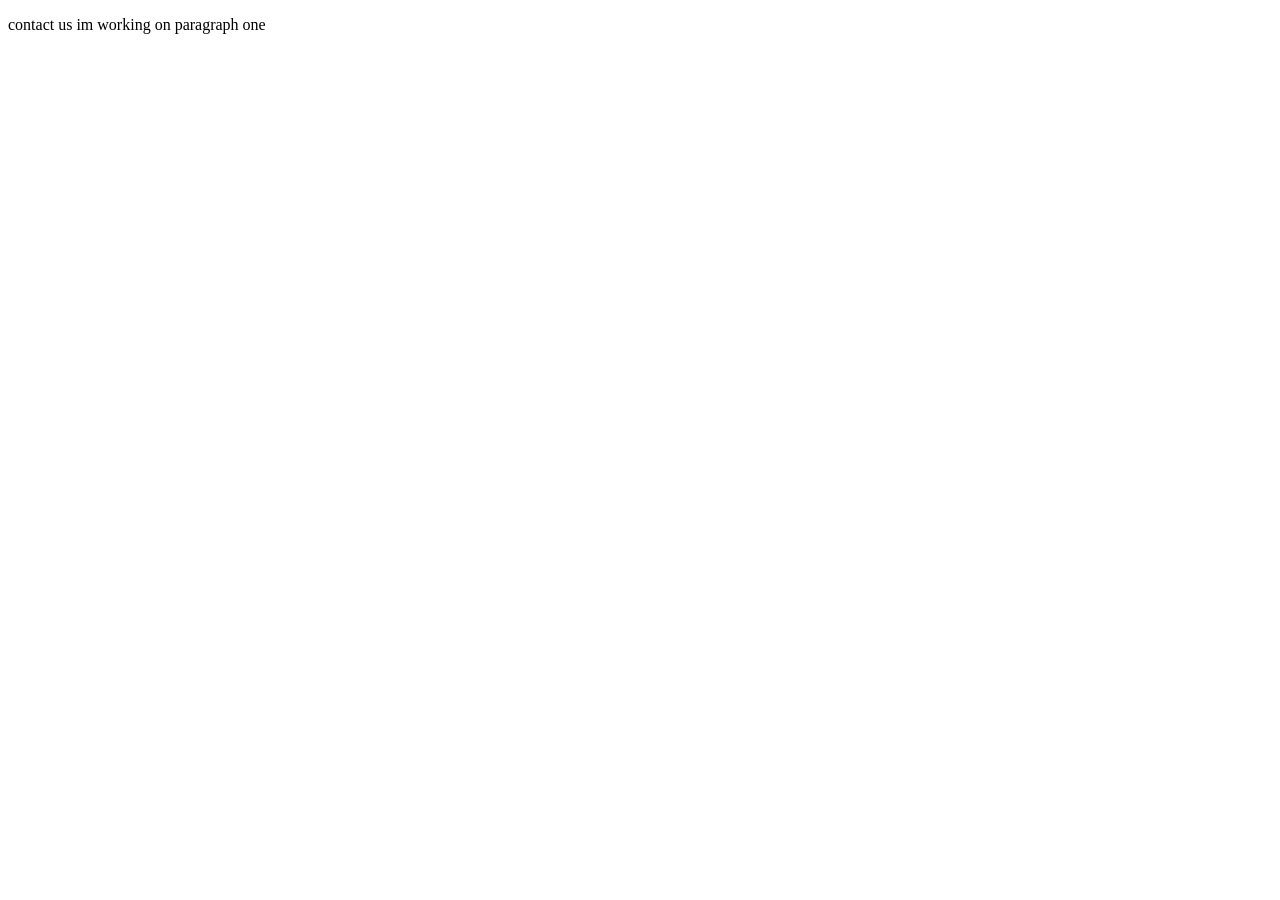
==== Pages/contact.html @ 489d5b6a "Added paragrph 1" ====
<!DOCTYPE html>
<html lang="en">
<head>
    <meta charset="UTF-8">
    <meta name="viewport" content="width=, initial-scale=1.0">
    <title>Document</title>
</head>
<body>
    <p>contact us im working on paragraph one </p>
</body>
</html>
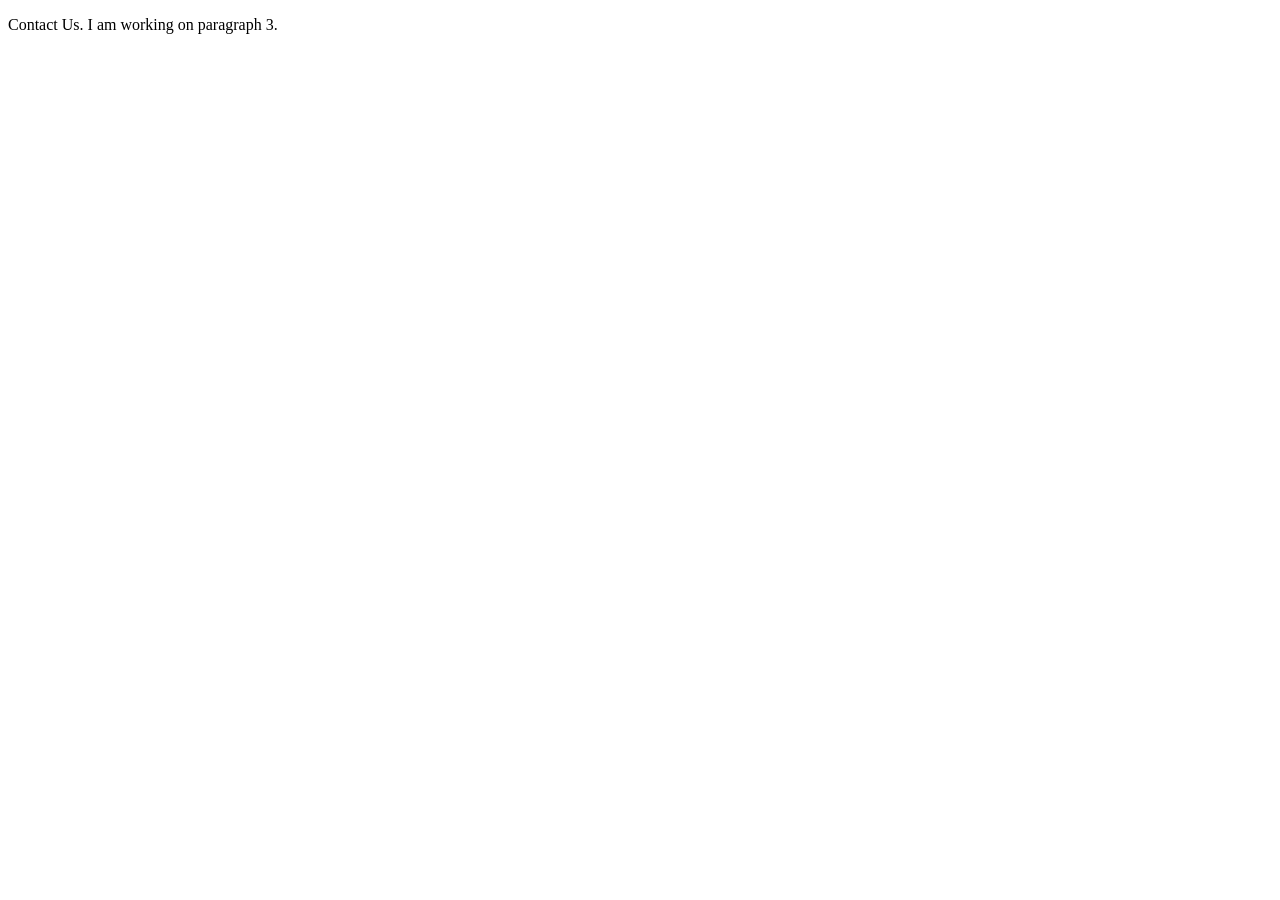
==== commit d7e00cf3: "I added paragraph 3" ====
--- a/Pages/contact.html
+++ b/Pages/contact.html
@@ -2,10 +2,10 @@
 <html lang="en">
 <head>
     <meta charset="UTF-8">
-    <meta name="viewport" content="width=, initial-scale=1.0">
+    <meta name="viewport" content="width=device-width, initial-scale=1.0">
     <title>Document</title>
 </head>
 <body>
-    <p>contact us im working on paragraph one </p>
+    <p>Contact Us. I am working on paragraph 3.</p>
 </body>
 </html>
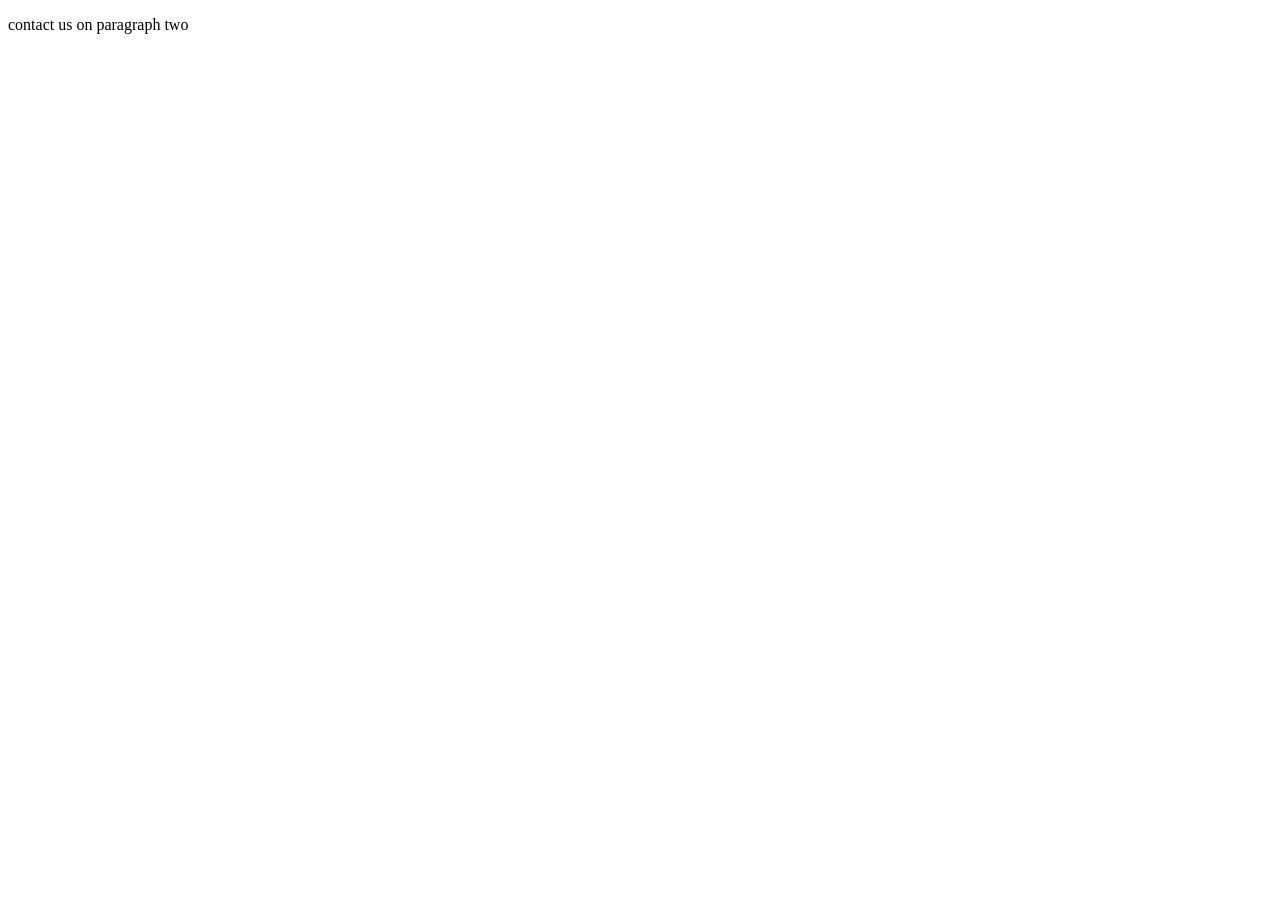
==== commit b6e0979d: "contact us on paragraph two" ====
--- a/Pages/contact.html
+++ b/Pages/contact.html
@@ -6,6 +6,6 @@
     <title>Document</title>
 </head>
 <body>
-    <p>Contact Us. I am working on paragraph 3.</p>
+  <p>contact us on paragraph two</p>  
 </body>
 </html>
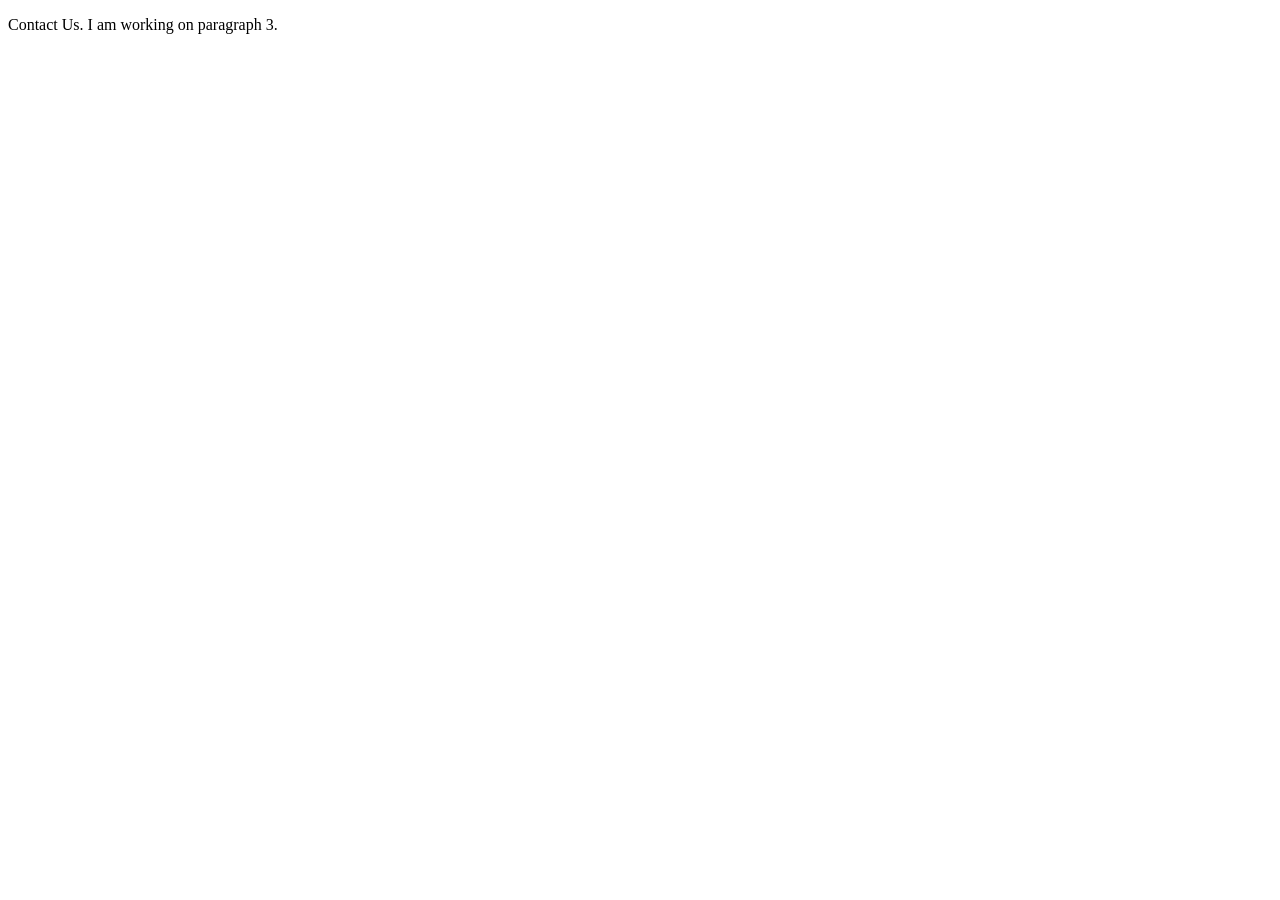
==== commit fec85f00: "Merge pull request #5 from Orishaba-19/patch-3 I added paragraph 3" ====
--- a/Pages/contact.html
+++ b/Pages/contact.html
@@ -6,6 +6,6 @@
     <title>Document</title>
 </head>
 <body>
-  <p>contact us on paragraph two</p>  
+    <p>Contact Us. I am working on paragraph 3.</p>
 </body>
 </html>
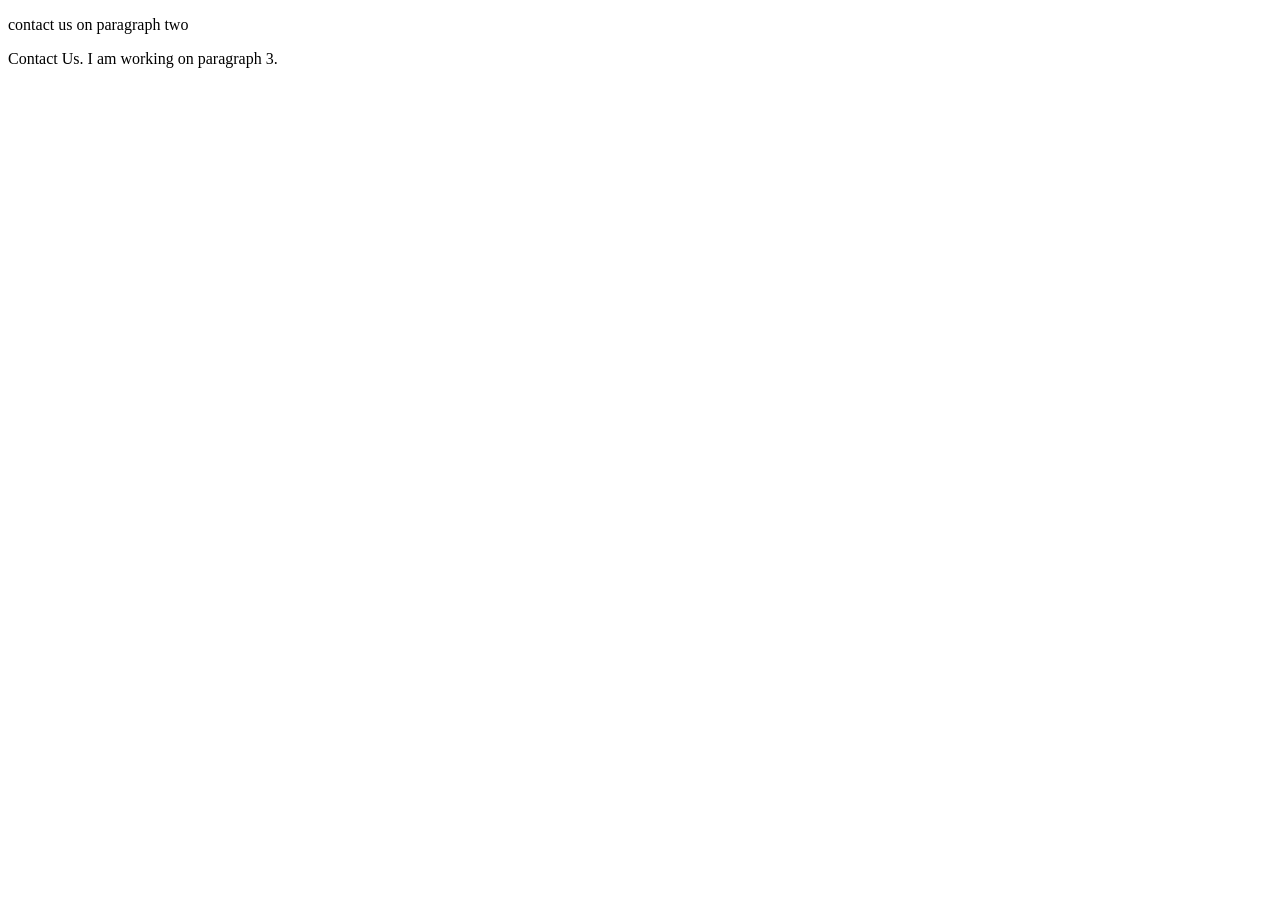
==== commit 8957f656: "Merge branch 'main' into patch-2" ====
--- a/Pages/contact.html
+++ b/Pages/contact.html
@@ -6,6 +6,8 @@
     <title>Document</title>
 </head>
 <body>
+  <p>contact us on paragraph two</p>  
     <p>Contact Us. I am working on paragraph 3.</p>
+
 </body>
 </html>
